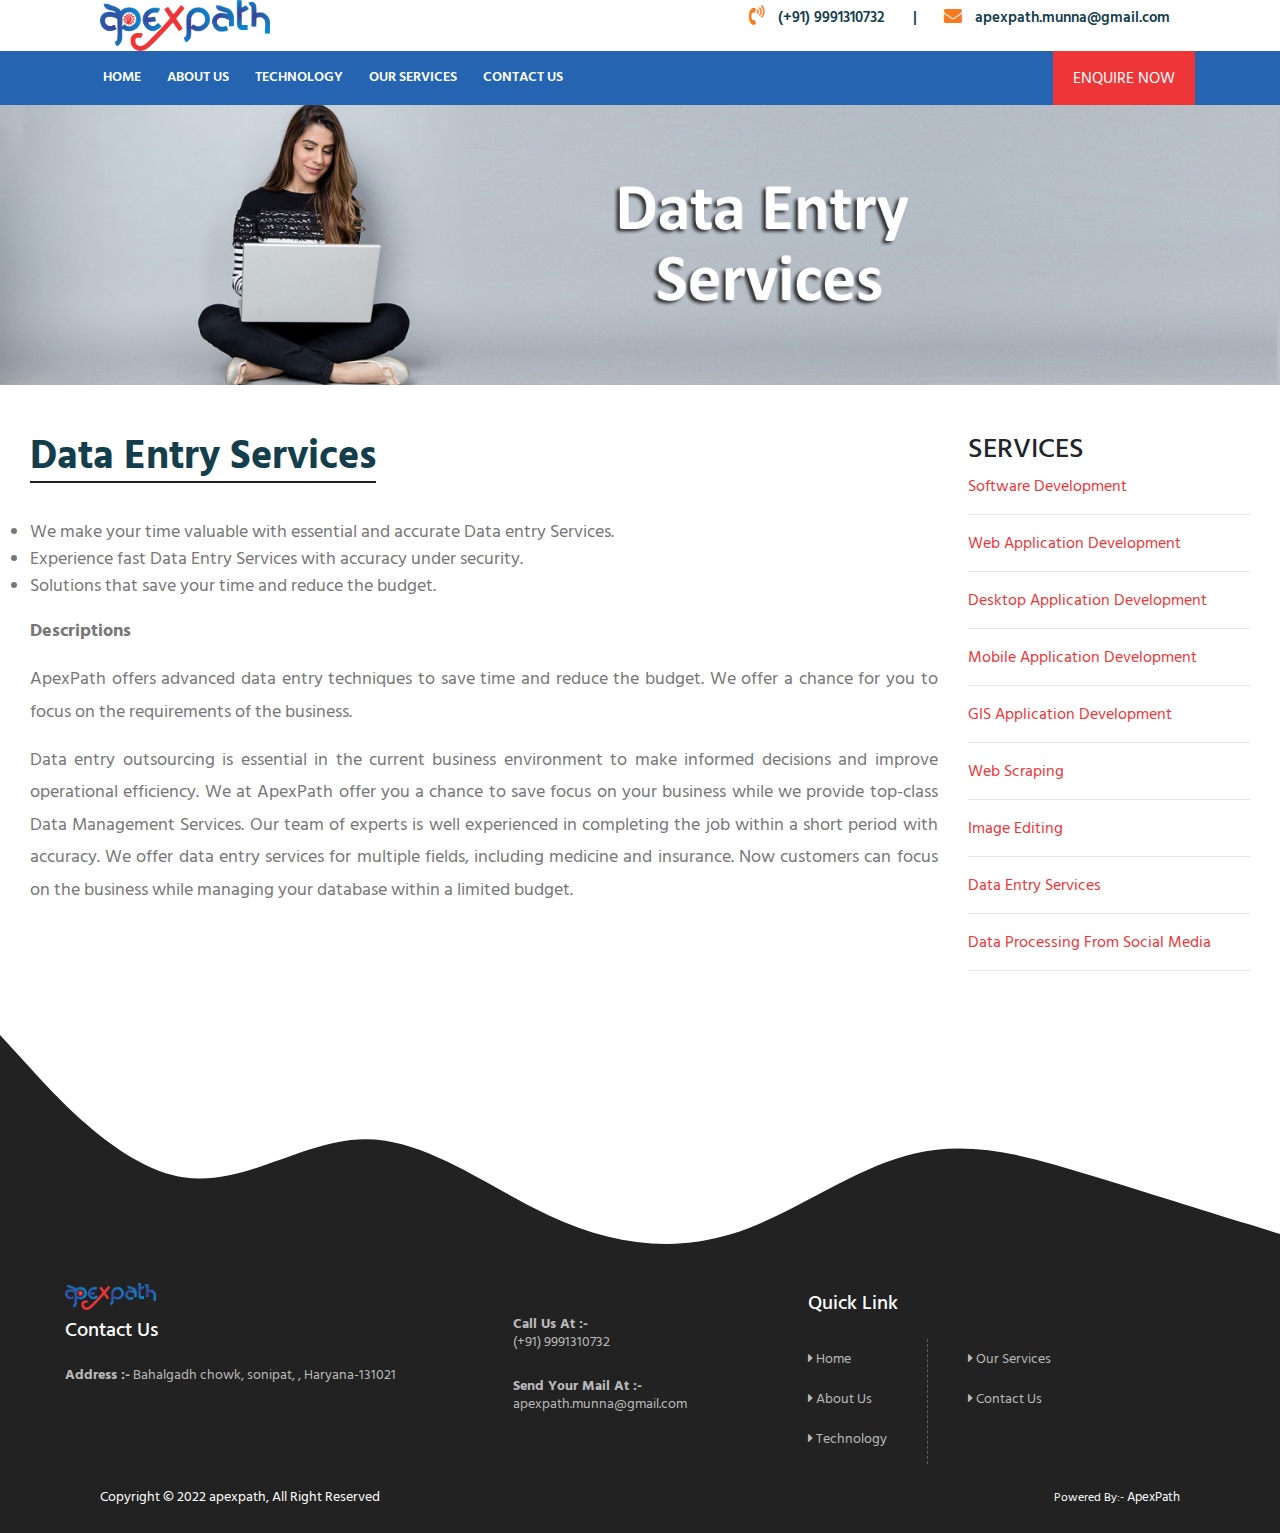
==== data-entry-services.html @ 8f99a284 "Add all pages" ====
<!DOCTYPE HTML>
<html lang="eng">

<head>
    <meta charset="utf-8">
    <link rel="alternate" href="https://apexpath.com/" hreflang="en-US" />
    <meta name="viewport" content="width=device-width, initial-scale=1">
    <title>ApexPath | Data Entry Services</title>

    <meta name="Keywords"
        content="Software development,GIS application development,Web application development,Desktop application development,Mobile application development,Web scraping" />
    <meta name="Description"
        content="ApexPath is a team of well-recognized software development experts focusing on improving business to develop their status with world-class software solutions and applications." />
    <meta name="Author" content="apexpath.munna@gmail.com" />
    <link rel="canonical" href="https://apexpath.com/" />

    <meta name="og:type" content="article" />
    <meta property="og:image" content="https://apexpath.com/img/logo-top.png" />
    <meta property="og:image:url" content="https://apexpath.com/img/logo-top.png" />
    <meta property="og:image:width" content="200" />
    <meta property="og:image:height" content="152" />
    <meta property="og:description"
        content="ApexPath is a team of well-recognized software development experts focusing on improving business to develop their status with world-class software solutions and applications. " />
    <meta property="og:title" content="ApexPath" />
    <meta property="og:url" content="https://apexpath.com/index.html" />
    <!--style sheet-->
    <link rel="stylesheet" href="css/style.css">
    <!--bootstrap link-->
    <link rel="stylesheet" href="css/bootstrap.min.css">
    <!--Owl Carousel link-->
    <link rel="stylesheet" href="css/owl.carousel.min.css">
    <!--animate link-->
    <link rel="stylesheet" href="css/animate.css">
    <!--font awesome-->
    <link rel="stylesheet" href="css/font-awesome.min.css">
    <script src='https://www.google.com/recaptcha/api.js' async defer></script>
    <link href="https://fonts.googleapis.com/css2?family=Anton&family=Open+Sans:wght@300&display=swap" rel="stylesheet">


    <style>

        h2 {
            font-size: 30px;
            position: relative;
            margin-bottom: 35px;
            font-weight: bold;
            text-align: justify;
            color: #153e4d;
        }

        h2 span {
            border-bottom: 2px solid #211F1F;
            display: inline-block;
        }

        h2.left {
            text-align: left;
        }

        h2.left span {
            padding: 0px;
        }


        .info {
            color: #625E5E;
            font-size: 20px;
        }
    </style>

</head>

<body>


    <!-----/ TOP BAR START /----->
    <section class="bars">
        <div class="container">
            <div class="row m-0 m-0">
                <div class="col-lg-4 col-md-4 col-sm-4">
                    <div class="logo-aria">
                        <a href="index.html"><img src="img/logo-top.png" class="img-fluid" alt="ApexPath"
                                width="50%"></a>
                    </div>
                </div>

                <div class="col-lg-8 col-md-8 col-sm-8">
                    <div class="text-top-menu-show">
                        <ul>
                            <li class="pl-5"><i class="fa fa-volume-control-phone"></i></li>
                            <li>(+91) 9991310732</li>
                            <li class="ml-3 mr-4">|</li>
                            <li><i class="fa fa-envelope"></i></li>
                            <li>apexpath.munna@gmail.com</li>
                        </ul>
                    </div>

                </div>
            </div>
        </div>
    </section>
    <!-----/ TOP BAR END /----->

     <nav class="navbar navbar-expand-lg navbar-light main-nav sticky-top">
       <div class="container">
             <a href="index.html" class="navbar-brand" id="mobile-logo" style="display: none;">
            <img src="img/logo-top.png" class="img-fluid" alt="ApexPath" width="40%">
            </a>
         <button class="navbar-toggler" type="button" data-toggle="collapse" data-target="#mynav"
                    aria-controls="navbarnav" aria-expanded="false" aria-lable="toggle navigation">
                    <i class="fa fa-bars" style="color: rgb(22, 2, 2);"></i>
        </button>
        <div class="collapse navbar-collapse" id="mynav">
                <ul class="navbar-nav">
                        <li class="nav-item">
                            <a class="nav-link" href="index.html#home">HOME</a>
                        </li>
                        <li class="nav-item">
                            <a class="nav-link" href="index.html#about-us">ABOUT US</a>
                        </li>

                        <li class="nav-item">
                            <a class="nav-link" href="index.html#Technology">Technology</a>
                        </li>
                        <li class=" nav-item">
                            <a class="nav-link" href="index.html#services">Our Services</a>
                        </li>

                        <li class=" nav-item">
                            <a class="nav-link mob-mr" href="index.html#contact-us">CONTACT US</a>
                        </li>
                </ul>
                <a href="contact-us.html" class="query-btn" data-toggle="modal" data-target="#exampleModal">Enquire Now </a>
        </div>
            
       </div>
         
    </nav>

    <!-----/ NAVBAR FORM /----->

    <div class="modal fade" id="exampleModal" tabindex="-1" aria-labelledby="exampleModalLabel" aria-hidden="true"
        style="margin-top: 150px;">
        <div class="modal-dialog">
            <div class="modal-content">
                <div class="modal-header" style="padding-top: 8px;padding-bottom: 8px;">
                    <p class="modal-title text-white" id="exampleModalLabel">Enquire Now</p>
                    <button type="button" class="close text-white" data-dismiss="modal" aria-label="Close">
                        <span aria-hidden="true">&times;</span>
                    </button>
                </div>
                <div class="modal-body">

                    <form method="POST" id="contact_form" action="contact-form.php" name="contact_form"
                        class="relative">

                        <div class="scrapcar-contact-form">
                            <div class="row m-0">
                                <div class="col-md-6 col-sm-6 col-lg-6">
                                    <label class="title">Name </label><span class="text-red">*</span>
                                    <input type="text" name="name" required>
                                </div>
                                <div class="col-md-6 col-sm-6 col-lg-6">
                                    <label class="title">Email <span class="text-red">*</span></label>
                                    <input type="email" name="email" required>
                                </div>
                            </div>
                            <div class="row m-0">
                                <div class="col-md-6 col-sm-6 col-lg-6">
                                    <label class="title">Phone<span class="text-red">* </span></label>
                                    <input type="text" class="uphone" minlength="10" maxlength="10" name="mobile"
                                        required>
                                </div>
                                <div class="col-md-6 col-sm-6 col-lg-6">
                                    <label class="title">Address</label>
                                    <input type="text" name="address" required>
                                </div>
                            </div>

                            <div class="row m-0">
                                <div class="col-md-6 col-sm-6 col-lg-6">
                                    <label class="title">Message<span class="text-red">* </span></label>
                                    <textarea class="uphone" name="message" required></textarea>
                                </div>
                                <div class="col-md-6 col-sm-6 col-lg-6">
                                    <button type="submit" class="btn  btn-send">Send Now <i
                                            class="fa fa-long-arrow m-0-right" aria-hidden="true"></i></button>
                                </div>
                            </div>
                        </div>
                    </form>


                </div>
                <div class="modal-footer">

                </div>
            </div>
        </div>
    </div>
    <!-----/ NAVBAR FORM /----->
    <!---- CAROUSEL ---->

    <section id="home" class="carousel">
        <div class="carousel slide" id="myslider" data-ride="carousel">

            <div class="carousel-inner">



                <div class="">
                    <img class="img-fluid" src="img/DataEntryServices.jpg" alt="ApexPath Data Entry Services"
                        width="100%">
                </div>


            </div>




        </div>

    </section>

    <!---- CAROUSEL END ---->




    <!-----/ INDEX ABOUT AREA /----->


    <section class="count mt-5">

        <div class="row m-0">

            <div class="col-lg-9 col-md-9 col-sm-9 col-12">




                <div class="heading mb-3">


                    <div class="info">
                        <h2><span>Data Entry Services</span></h2>

                        <ul style="font-size: 18px; list-style-type: disc;">

                            <li> We make your time valuable with essential and accurate Data entry Services.</li>
                            <li> Experience fast Data Entry Services with accuracy under security. </li>
                            <li>Solutions that save your time and reduce the budget. </li>



                        </ul>


                        <p style="font-weight: bold;font-size: 18px;">Descriptions</p>

                        <p style="font-size: 18px;">ApexPath offers advanced data entry techniques to save time and
                            reduce the budget. We offer a chance for you to focus on the requirements of the business.


                        </p>

                        <p style="font-size: 18px;">Data entry outsourcing is essential in the current business
                            environment to make informed decisions and improve operational efficiency. We at ApexPath
                            offer you a chance to save focus on your business while we provide top-class Data Management
                            Services. Our team of experts is well experienced in completing the job within a short
                            period with accuracy. We offer data entry services for multiple fields, including medicine
                            and insurance. Now customers can focus on the business while managing your database within a
                            limited budget. </p>

                    </div>

                </div>

            </div>
            <div class="col-lg-3 col-md-3 col-sm-3 col-12  ">
                <div class="hr-margin services-pnl">

                    <h3>SERVICES</h3>
                    <a href="software-development.html">Software Development</a>
                    <hr>
                    <a href="web-application-development.html">Web Application Development</a>
                    <hr>
                    <a href="desktop-application-development.html"> Desktop Application Development</a>
                    <hr>
                    <a href="mobile-application-development.html"> Mobile Application Development</a>
                    <hr>
                    <a href="gis-application-development.html"> GIS Application Development</a>
                    <hr>
                    <a href="web-scraping.html"> Web Scraping</a>
                    <hr>
                    <a href="image-editing.html"> Image Editing</a>
                    <hr>
                    <a href="data-entry-services.html"> Data Entry Services</a>
                    <hr>
                    <a href="data-processing-from-social-media.html"> Data Processing From Social Media</a>
                    <hr>
                </div>


            </div>


        </div>

    </section>

    <!-----/ INDEX ABOUT AREA END /----->



    <!-----/ COVID 19 SERVICE START /----->



    <!-----/ COVID 19 SERVICE END /----->

    <!-----/ SPECIALIZED SERVICE START /----->


    <button onclick="topFunction()" id="myBtn" title="Go to top"><i class="fa fa-chevron-up"></i></button>
    <!-----/ FOOTER /----->

    <footer class="footer-main mt-5">
        <svg xmlns="http://www.w3.org/2000/svg" viewBox="0 0 1440 260">
            <path fill="#fff" fill-opacity="1"
                d="M0,0L34.3,37.3C68.6,75,137,149,206,160C274.3,171,343,117,411,117.3C480,117,549,171,617,202.7C685.7,235,754,245,823,224C891.4,203,960,149,1029,133.3C1097.1,117,1166,139,1234,160C1302.9,181,1371,203,1406,213.3L1440,224L1440,0L1405.7,0C1371.4,0,1303,0,1234,0C1165.7,0,1097,0,1029,0C960,0,891,0,823,0C754.3,0,686,0,617,0C548.6,0,480,0,411,0C342.9,0,274,0,206,0C137.1,0,69,0,34,0L0,0Z">
            </path>
        </svg>

        <section class="footer-aria">
            <div class="row m-0 m-0 mob-padding">
                <div class="col-md-4 mt-3">
                    <div class="logo-aria">
                        <a href="index.html"><img src="img/logo-top.png" class="img-fluid mb-2" alt="ApexPath"
                                width="25%"></a>
                    </div>
                    <h5 class="pb-3 text-white">Contact Us</h5>
                    <div class="add-area-f">
                        <div class="add-text">
                            <p><b>Address :-</b> Bahalgadh chowk, sonipat, , Haryana-131021</p>
                        </div>
                    </div>
                </div>

                <div class="col-md-3 mt-5">

                    <div class="info-f">
                        <div class="phn-area-f text-center">
                            <div class="phn-text">
                                <p><b>Call Us At :- </b><br>(+91) 9991310732</p>
                            </div>
                        </div>


                        <div class="phn-area-f text-center">

                            <div class="phn-text">
                                <p><b>Send Your Mail At :- </b><br> apexpath.munna@gmail.com </p>
                            </div>
                        </div>
                    </div>

                </div>


                <div class="col-md-5 mt-4">
                    <div class="srv text-white">
                        <h5 class="pb-3">Quick Link</h5>
                        <div class="serv-a">
                            <div class="serv-f">
                                <a href="index.html#home" style="display: block"><i class="fa fa-caret-right"></i>
                                    Home</a>
                                <a href="index.html#about-us" style="display: block"><i class="fa fa-caret-right"></i>
                                    About Us</a>
                                <a href="index.html#Technology" style="display: block"><i class="fa fa-caret-right"></i>
                                    Technology</a>

                            </div>
                            <div class="serv-f-b">

                                <a href="index.html#services" style="display: block"><i class="fa fa-caret-right"></i>
                                    Our Services</a>

                                <a href="index.html#contact-us" style="display: block"><i class="fa fa-caret-right"></i>
                                    Contact Us</a>

                            </div>
                        </div>
                    </div>

                </div>


            </div>
        </section>
        <div class="container">
            <div class="row m-0">

                <div class="col-md-6">
                    <p class="text-white mt-4">Copyright © 2022 apexpath, All Right Reserved</p>
                </div>

                <div class="col-md-6">
                    <p class="text-white mt-4" style="font-size: 12px;float: right;">Powered By:-<a href="#"
                            style="text-decoration: none;color: white"> ApexPath</a></p>
                </div>
            </div>
        </div>
    </footer>

    <!------------Footer End------------>
    <script src='https://www.google.com/recaptcha/api.js'></script>
    <script>
        function get_action(form) {
            var v = grecaptcha.getResponse();
            if (v.length == 0) {
                document.getElementById('captcha').innerHTML = "You can't leave Captcha Code empty";
                return false;
            } else {
                document.getElementById('captcha').innerHTML = "Captcha completed";
                return true;
            }
        }
    </script>
    <!--------------Captcha Script End-------------->

    <script>
        var mybutton = document.getElementById("myBtn");
        window.onscroll = function () {
            scrollFunction()
        };

        function scrollFunction() {
            if (document.body.scrollTop > 30 || document.documentElement.scrollTop > 30) {
                mybutton.style.display = "block";
            } else {
                mybutton.style.display = "none";
            }
        }

        function topFunction() {
            document.body.scrollTop = 0;
            document.documentElement.scrollTop = 0;
        }
    </script>



    <!---------------------------------->
    <!--jquery file attch-->
    <script src="js/jquery.min.js"></script>
    <!--bootstrap js file attch-->
    <script src="js/bootstrap.min.js"></script>
    <script src="js/wow.min.js"></script>
    <!--counterup js file attch-->
    <script src="lib/counterup/jquery.counterup.min.js"></script>
    <script src="lib/counterup/jquery.waypoints.min.js"></script>
    <script src="js/owl.carousel.min.js"></script>



    <!---------------------------------------------->

    <script>
        $('.counter').counterUp({
            delay: 10,
            time: 3000
        })
    </script>

    <!---------------------------------------------------->

    <script>
        $(".carousel-b").owlCarousel({
            margin: 20,
            loop: true,
            autoplay: true,
            autoplayTimeout: 2000,
            autoplayHoverPause: true,
            responsive: {
                0: {
                    items: 1,
                    nav: false
                },
                1000: {
                    items: 1,
                    nav: false
                }
            }
        });
    </script>

</body>

</html>
---- css/style.css ----
@import url(https://fonts.googleapis.com/css?family=Cabin:400,400i,500,500i,600,600i,700,700i|Hind+Madurai:300,400,500,600,700);
header, section, footer, aside, nav, main, article, figure {
	display: block; 
}

ul
{
	list-style: none;
	margin:0;
	padding: 0 ;
    font-size: 14px;
    color: #777777;
}

body
{
	font-family: 'Hind Madurai', sans-serif !important;
    margin: 0px;
    padding: 0px;   
}
.main-abt .fa
{
    color: #fa7b1d;
}
p
{
    font-family: 'Hind Madurai', sans-serif !important;
 
	font-size:16px;
	color:#777777;
	line-height:1.8em;
	font-weight:400;
    text-align: justify;
	/* -webkit-font-smoothing:antialiased; */
}

.style-b h4
{
    color: #25b5b1;
    letter-spacing: 2px;
}
.style-b h4::after
{
    content: '';
    display: block;
    border-bottom: 4px solid #25b5b1;
    width: 160px;
    padding-top: 10px;
}


/*----- NAVBAR -----*/
.dis
{
    display: none;
}
.navbar
{
    padding: 0px !important;
}
  
.bars
{
    background-color: #fff;
    background-size: cover;
}
.fa-bars
{
    float: left;
    margin-right: 10px;
    margin-top: 3px;
    font-size: 22px !important;
}
.text-top-menu
{
    padding-left: 30px;
    padding-top: 10px;
    padding-bottom: 8px;
}
.text-top-menu-show ul
{
    text-align: end;
    margin-top: 5px;
    margin-bottom: 5px;
}
.text-top-menu-show ul li
{
    margin-right: 10px;
    color: #153e4d;
    font-weight: 600;
    font-size: 15px;
    display: inline;
}
.fa-volume-control-phone
{
    font-size: 20px !important;
    color: #fa7b1d;
}
.fa-envelope
{
    font-size: 18px !important;
    color: #fa7b1d;
}
.dropdown-menu
{
    background-color: #000;
}
.dropdown .dropdown-menu a
{
    margin: 0px;
    color: #777;
    font-size: 14px;
}
.main-nav
{   
    background-color: #2464b1;
}   
.navbar ul li a
{
    color: #fff !important;
    margin-left: 10px;
    font-weight: 600;
    text-transform: uppercase;
}
.navbar ul li a:hover
{
    color: #fa7b1d;
    border-radius: 5px;
}
.query-btn
{
    background-color: #ee3537;
    color: #fff;
    padding: 15px 20px 15px 20px;
    margin-left: auto;
    text-transform: uppercase;
}
.query-btn:hover
{
    text-decoration: none;
    color: #fff;
}
.modal-body input, [email]
{
    width: 100%;
    border-radius: 4px;
    padding: 8px;
    border: 1px solid #777777;
    outline: none;
}
.relative .title
{
    margin-top: 10px;
    margin-bottom: 0px;
}
.btn-send
{
    background-color: #fa7b1d;
    color: #fff;
    margin-top: 42px;
    text-align: center;
}
textarea
{
    width: 100%;
}
.modal-header
{
    background-color: #153e4d;
}
.close
{
    outline: none !important;
}
.navbar-nav a
{
    border: 0px;
}
.navbar-nav a::before
{
    position: absolute;
    content: '';
    left: 0px;
    bottom: 0px;
    width: 0%;
    display: inline-block;
    border-bottom: 3px solid #fa7b1d;
    transition: all 500ms ease;
    -moz-transition: all 500ms ease;
    -webkit-transition: all 500ms ease;
    -ms-transition: all 500ms ease;
    -o-transition: all 500ms ease;
    
}
.navbar-nav a::before:hover
{
    width: 100%;
}
/*----- NAVBAR END -----*/
.services-pnl a{
    
    color: #ee3537 !important;
}

/*-----/ INDEX ABOUT AREA /-----*/

.line
{
    width: 100%;
    height: 2px;
    background-color: #fa7b1d;
    box-shadow: 0px 0px 15px 16px rgba(0,0,0,.2);
}
.heading-tag p
{
    text-align: center;
    font-size: 35px;
    font-weight: 600;
    letter-spacing: 2px;
    color: #fa7b1d;
}
.heading-tag::before
{
    content: '';
    width: 25px;
    height: 25px;
    position: absolute;
    background-color: #153e4d;
    transform: rotate(45deg);
    left: 48%;
    z-index: 1;
    border: 3px solid #fff;
    margin-top: 56px;
}
.heading-tag::after
{
    content: '';
    width: 32%;
    height: 2px;
    background-color: #153e4d;
    position: absolute;
    left: 34%;
    margin-top: -14px;
}
.heading-tag-b p
{
    text-align: center;
    font-size: 30px;
    font-weight: 600;
    letter-spacing: 2px;
    color: #153e4d;
   
    
}
.heading-tag-b h1
{
    text-align: center;
    font-size: 30px;
    font-weight: 600;
    letter-spacing: 2px;
    color: #153e4d;
    
   
    
}
.heading-tag-b::before
{
        content: '';
    width: 25px;
    height: 25px;
    position: absolute;
   background-color: #ee3537;
    transform: rotate(45deg);
    left: 49%;
    z-index: 1;
    border: 3px solid #fff;
    margin-top: 42px;
}
.heading-tag-b::after
{
    content: '';
    width: 16%;
    height: 2px;
    background-color: #153e4d;
    position: absolute;
    left: 42%;
    margin-top: -15px;
}
.style-tag-a::before 
{
   left: 48%; 
}
.style-tag-a::after
{
    width: 30%;
    left: 35%;
}

.text-sml{
    font-size: 14px;
    padding-right: 7px;
}
.custom-hd {
    color: #28406d;
    font-family: inherit;
}
.count
{
    padding-right: 15px;
    padding-left: 15px;
}
.bg-img
{
    background-image: url(../img/bg-img.png);
    background-size: cover;
}
.p-style
{
    padding-left: 3px !important;
    padding-right: 3px !important;
}
/*-----/ INDEX ABOUT AREA END /-----*/


/*-----/ SERVICE START /-----*/

.service
{
    background-image: url(../img/bg-img.png);
    background-size: cover;
}
.emt
{
   background-color: rgba(186, 33, 1, .1);
}
.home-a::after
{
    content: " ";
    position: absolute;
    top: 0;
    right: 0;
    width: 1px;
    height: 95%;
     background-color: rgba(250, 123, 29, .5);
}
.home-b::before
{
    content: " ";
    position: absolute;
    bottom: 0;
    left: 15px;
    height: 1px;
    width: 92%;
    background-color: rgba(250, 123, 29, .5);
}
.home-img-a .sty-size-f
{
    font-size: 40px !important;
    padding: 15px;
    color:#fa7b1d;

}
.home-img-a img
{
    border-radius: 50%;
    border: 2px solid #fa7b1d;
}
.img-a{
    text-align:center;
}

/*-----/ SERVICE END /-----*/

/*-----/ SPECIALIZED SERVICE START /-----*/

.spe-serv,.Corp-serv
{
    box-shadow: 0px 0px 10px 2px rgba(0,0,0,.5);
    border-radius: 5px;
}
.fa-user-md, .fa-street-view, .fa-medkit, .fa-flask, .fa-ambulance, .fa-home,
.fa-hospital-o, .fa-bed, .fa-stethoscope, .fa-handshake-o
{
    font-size: 65px !important;
    color: #fa7b1d;
    text-align: center;
    padding: 20px;
    
    
}
.spe-serv .card-footer p
{
    text-align: center;
    font-size: 15px;
    font-weight: 600;
    color:#706969;
    font-family: 'Open Sans', sans-serif !important;
}
.sty-img, .sty-img-b
{
    width: 40%;
    text-align: center;
    padding: 20px;
    
    
}
.sty-img-b
{
    width: 54%;
}
.spe-serv span
{
    color: #fa7b1d;
    font-size: 14px;
}
.spe-serv img,
.Corp-serv img
{
    width: 100%;
    
    
}

.spe-serv h3{
    text-align:center;
    color:#ee3537;
    font-size: 1.1rem !important; 
}
.spe-serv .card-footer{
    height:230px; 
    padding: 0.75rem 0.55rem;
}
/*-----/ SPECIALIZED SERVICE END /-----*/

/*-----/ EQUIPMENT ON RENT START /-----*/

.equip
{
    box-shadow: 0px 0px 10px 2px rgba(0,0,0,.5);
    border-radius: 5px;
   
}

.equip .card-footer p
{
    text-align: center;
    font-size: 15px;
    font-weight: 600;
    color: #153e4d;
}

.equip span
{
    color: #fa7b1d;
    font-size: 14px;
}
.equip img
{
    width: 100%;
    height:100%;
    
   
}
/*-----/ EQUIPMENT ON RENT END /-----*/

/*-----/ TEAM START /-----*/

.team
{
    box-shadow: 0px 0px 10px 2px rgba(0,0,0,.5);
    border-radius: 10px;
}
.team p
{
    text-align: center;
}
.team .card-body
{
    overflow: hidden;
    text-align: center;
}
.team .card-body img
{
    transition: 0.5s;
}
.team .card-body img:hover
{
    transform: scale(1.1);
}
.team .card-footer p {
    text-align: center;
    font-size: 18px;
    font-weight: 600;
    color: #153e4d;
}

/*-----/ TEAM END /-----*/

/*-----/ ApexPath Packages start /-----*/

.healthcare .card-body
{
    text-align: center;   
}
.healthcare .card-body img
{
    width: 40%;
}
.healthcare .card-header p {
    text-align: center;
    font-size: 18px;
    color: #153e4d;
}
.healthcare .card-footer a
{
    padding: 6px 12px 6px 12px;
    background-color: #153e4d;
    color: #fff;
    text-decoration: none;
}
.healthcare .card-footer
{
    text-align: right;
}
.healthcare
{
    width: 50%;
    margin: auto;
}

/*-----/ ApexPath Packages end /-----*/

/**********  contact page  **********/

.inf-con
{
    background-color: rgba(186, 33, 1, .1);
}
.mrg-top
{
    margin-top: -150px;
}
.add-main
{
    border-right: 2px solid #999;
}
.form-area
{
    background-color:#eee;
}
.form-area
{
    border-radius: 10px;
    border: 0px;
}
.btn-b
{
    color: #fff;
    background-color: #ee3537;
    
}
.btn-b:hover
{
    color: #fff;
    background-color: #153e4d; 
}

input, [email]
{
    width: 100%;
    border-radius: 8px;
    padding: 10px;
    border: 0px;
}
.fa-file-pdf-o
{
    font-size: 60px !important;
    color: #fa7b1d;
}
.sty-pack-b 
{
    color: #153e4d; 
    font-size: 20px;
}
.sty-pack-b:hover
{
    color: #153e4d; 
    text-decoration: none;
}
.con-sty
{
    border-radius: 10px;
    box-shadow: 0px 0px 10px 2px rgba(0,0,0,.5);
}

/**********  contact page end  **********/

/*-----/ BACK TO TOP /-----*/

html
{
   scroll-behavior: smooth;
}
#myBtn 
{
  display: none;
  position: fixed;
  bottom: 20px;
  right: 20px;
  z-index: 99;
  font-size: 15px;
  border: none;
  outline: none;
  background-color:#ee3537;
  border: 2px solid transparent;
  color: white;
  cursor: pointer;
  padding: 7px 10px 10px 10px;
  border-radius: 4px;
  transition: 1s;
}

#myBtn:hover 
{
  background-color: #fff;
  border: 2px solid #fa7b1d;
  color: #fa7b1d;
    border-radius: 100%;
}

/*-----/ BACK TO TOP END /-----*/

/*-----/ FOOTER /-----*/
.footer-main
{
   background-color: #222;
    background-size: cover;  
}
.mob-padding
{
    padding-left: 50px;
    padding-right: 50px;
}
.mob-padding-b
{
    padding-left: 50px;
}
.serv-f
{
        float: left;
    margin-right: 40px;
    padding-right: 40px;
    border-right: 1px dashed rgba(236,240,241,.3);
    padding-bottom: 5px;
}
.serv-a a
{
    font-size: 14px;
    display: flex;
}
.srv
{
    margin-left: 55px;
}
.menu-f h5
{
    margin-left: 50px;
}
.serv-a-b
{
   list-style: none;
    margin-left: 50px;
}
.serv-a-b a
{
    line-height: 40px;
    text-decoration: none;
    font-size: 13px;
}
.serv-a
{
    line-height: 2.5em;
    text-decoration: none;
}
footer p 
{
    font-size: 14px;
    color:#b9b9b9;
    font-weight: 400;
    line-height: 18px;
    padding-bottom: 10px;
}
footer a 
{
    font-size: 13px;
    color: #b9b9b9;
    font-weight: 400;
}
footer a:hover
{
   text-decoration: none;
    color: #b9b9b9;
}
.sty-btn
{
    background-color: #fa7b1d;
    width: 100%;
    padding: 7px;
    border: 0px;
    border-radius: 5px;
    color: #fff;
}
.phn-text p
{
  margin-left: 55px;  
}
/*-----/ FOOTER END /-----*/
@media(min-width:769px){
    h2 span{
        font-size: 40px !important;       
    }
   
}
@media(max-width:993px){
    .navbar-collapse{
        padding-bottom: 20px !important;
        text-align: center !important;

    }
     .navbar-nav {
         margin-bottom: 20px !important;
     }
}

@media(min-width:992px) and (max-width:1200px) {
    
    .spe-serv img 
    {
    width: 28%;
    }

}
@media (max-width: 767px){
    #mobile-logo{
        display: block !important;
        width: 50%;
        margin-left:10px;
    }
    .navbar-light .navbar-toggler {
        border :none !important;
    }
    button:focus {
        outline: none !important;
        outline:none !important;
    }
   
   
}
@media (min-width: 767px){
    
    .navbar-light .navbar-toggler {
        border :none !important;
    }
    button:focus {
        outline: none !important;
        outline:none !important;
    } 
   
}

@media(min-width:768px) and (max-width: 991px){
    
    .sty-img-b {
    width: 100%;
}
    .phn-text p
{
  margin-left: 10px;  
}
    .home-img-a .sty-size-f {
    font-size: 25px !important;
    padding: 5px;
}
  
    
}
@media (max-width: 1024px){
    .Corp-serv img {
        width: 39%;
        border: 2px solid #fa7b1d;
        
    }
}

@media (max-width: 1024px){

   .spe-serv .card-footer{
    height:300px; 
    padding: 0.75rem 0.55rem;
    }


    .spe-serv .card-footer p{
        font-size:14px;
    }
}

@media (max-width:767px){

   .spe-serv .card-footer{
    height:300px; 
    padding: 0.75rem 0.55rem;
    }


    .spe-serv .card-footer p{
        font-size:15px;
    }
}

@media(min-width:575px) and (max-width: 767px){
    .bars
    {
        display: none;
    } 
     .dis
    {
    display: block;
    }
    .img-b 
    {
    width: 30%;
    margin: auto;
    }
    .heading-tag-b::after 
    {
         
        width: 20%;
        left: 40%;
        margin-top: -10px;
    }
    .heading-tag-b::before 
    {
        width: 20px;
    height: 20px;
    left: 47.5%;
    margin-top: 32px;
    }
    .heading-tag-b p 
    {
    font-size: 19px;
    }
    .ope-img 
    {
    margin-left: 10px;
    }
    
    .home-img-a .sty-size-f 
    {
    font-size: 25px !important;
        padding: 10px;
    }
}

@media(min-width:480px) and (max-width: 574px){
    .bars
    {
        display: none;
    }
    .dis
{
    display: block;
}
    .img-b {
    width: 30%;
    margin: auto;
}
     .mob-mr
    {
        margin-bottom: 10px;
    }
    .heading-tag-b::after 
    {
         
        width: 20%;
        left: 40%;
        margin-top: -10px;
    }
    .heading-tag-b::before 
    {
        width: 18px;
        height: 18px;
        left: 47.5%;
        margin-top: 26px;
    }
    .h-i-a img{
        width:53%;
    }
    .Corp-serv img {
        width: 25%;
        border: 2px solid #fa7b1d;
        border-radius: 50%;
    }
    
}

@media(min-width:321px) and (max-width:479px){
    
    .home-a::before, .home-a::after, .home-b::before, .home-c::after
    {
        content: " ";
        top: 0;
        right: 0;
        width: 0px;
        height: 0%;
    }
    .home-a, .home-a, .home-b, .home-c, .home-mob
    {
        box-shadow: 0px 0px 10px 2px rgba(0,0,0,.5); 
    }
    .counter-text 
    {
        font-size: 13px;
    }
    .com-area 
    {
        padding-right: 0px;
        padding-left: 0px;
    }
    .img-b 
    {
        width: 35%;
    }
    .heading-tag-b p 
    {
        font-size: 16px;
    }
    .heading-tag-b::after 
    {
         
        width: 20%;
        left: 40%;
        margin-top: -10px;
    }
    .heading-tag-b::before 
    {
        width: 18px;
        height: 18px;
        left: 47.5%;
        margin-top: 26px;
    }
    .pd-sty 
    {
        width: 100% !important;
    }
    .ope ul li 
    {
        font-size: 14px;
    }
    .ope-img 
    {
        margin-left: 0px;
    }
    .ope-img img 
    {
        padding: 2px;
    }
    .serv-a a 
    {
        font-size: 13px;
    }
    .srv 
    {
        margin-left: 0px;
    }
    .serv-f 
    {
        margin-right: 4px;
        padding-right: 4px;
    }
    .team .card-body {
    text-align: center;
}
.bars
    {
        display: none;
    }
    .dis
{
    display: block;
}
     .mob-mr
    {
        margin-bottom: 10px;
    }
    
}

@media(max-width:970px){
    .main-nav {
    background-color: #b7a5f7;
}
}

@media(max-width:320px){
    
    
    .home-a::before, .home-a::after, .home-b::before, .home-c::after
    {
        content: " ";
        top: 0;
        right: 0;
        width: 0px;
        height: 0%;
    }
    .home-a, .home-a, .home-b, .home-c, .home-mob
    {
        box-shadow: 0px 0px 10px 2px rgba(0,0,0,.5); 
    }
    .counter-text 
    {
        font-size: 13px;
    }
    .com-area 
    {
        padding-right: 0px;
        padding-left: 0px;
    }
    .img-b 
    {
        width: 35%;
    }
    .heading-tag-b p 
    {
        font-size: 16px;
    }
    .heading-tag-b::after 
    {
         
        width: 20%;
        left: 40%;
        margin-top: -10px;
    }
    .heading-tag-b::before 
    {
        width: 18px;
        height: 18px;
        left: 47.5%;
        margin-top: 26px;
    }
    .pd-sty 
    {
        width: 100% !important;
    }
    .ope ul li 
    {
        font-size: 14px;
    }
    .ope-img 
    {
        margin-left: 0px;
    }
    .ope-img img 
    {
        padding: 2px;
    }
    .serv-a a 
    {
        font-size: 13px;
    }
    .srv 
    {
        margin-left: 0px;
    }
    .serv-f 
    {
        margin-right: 4px;
        padding-right: 4px;
    }
    .bars
    {
        display: none;
    }
    .phn-text p{
        margin-left:0px !important;
    }
    .dis
    {
        display: block;
    }
    .mob-mr
    {
        margin-bottom: 10px;
    }
    .home-img-a .sty-size-f {
    font-size: 30px !important;
    padding: 10px;
}
    
        
    
}
.hr-margin{
    margin:auto;
    
}
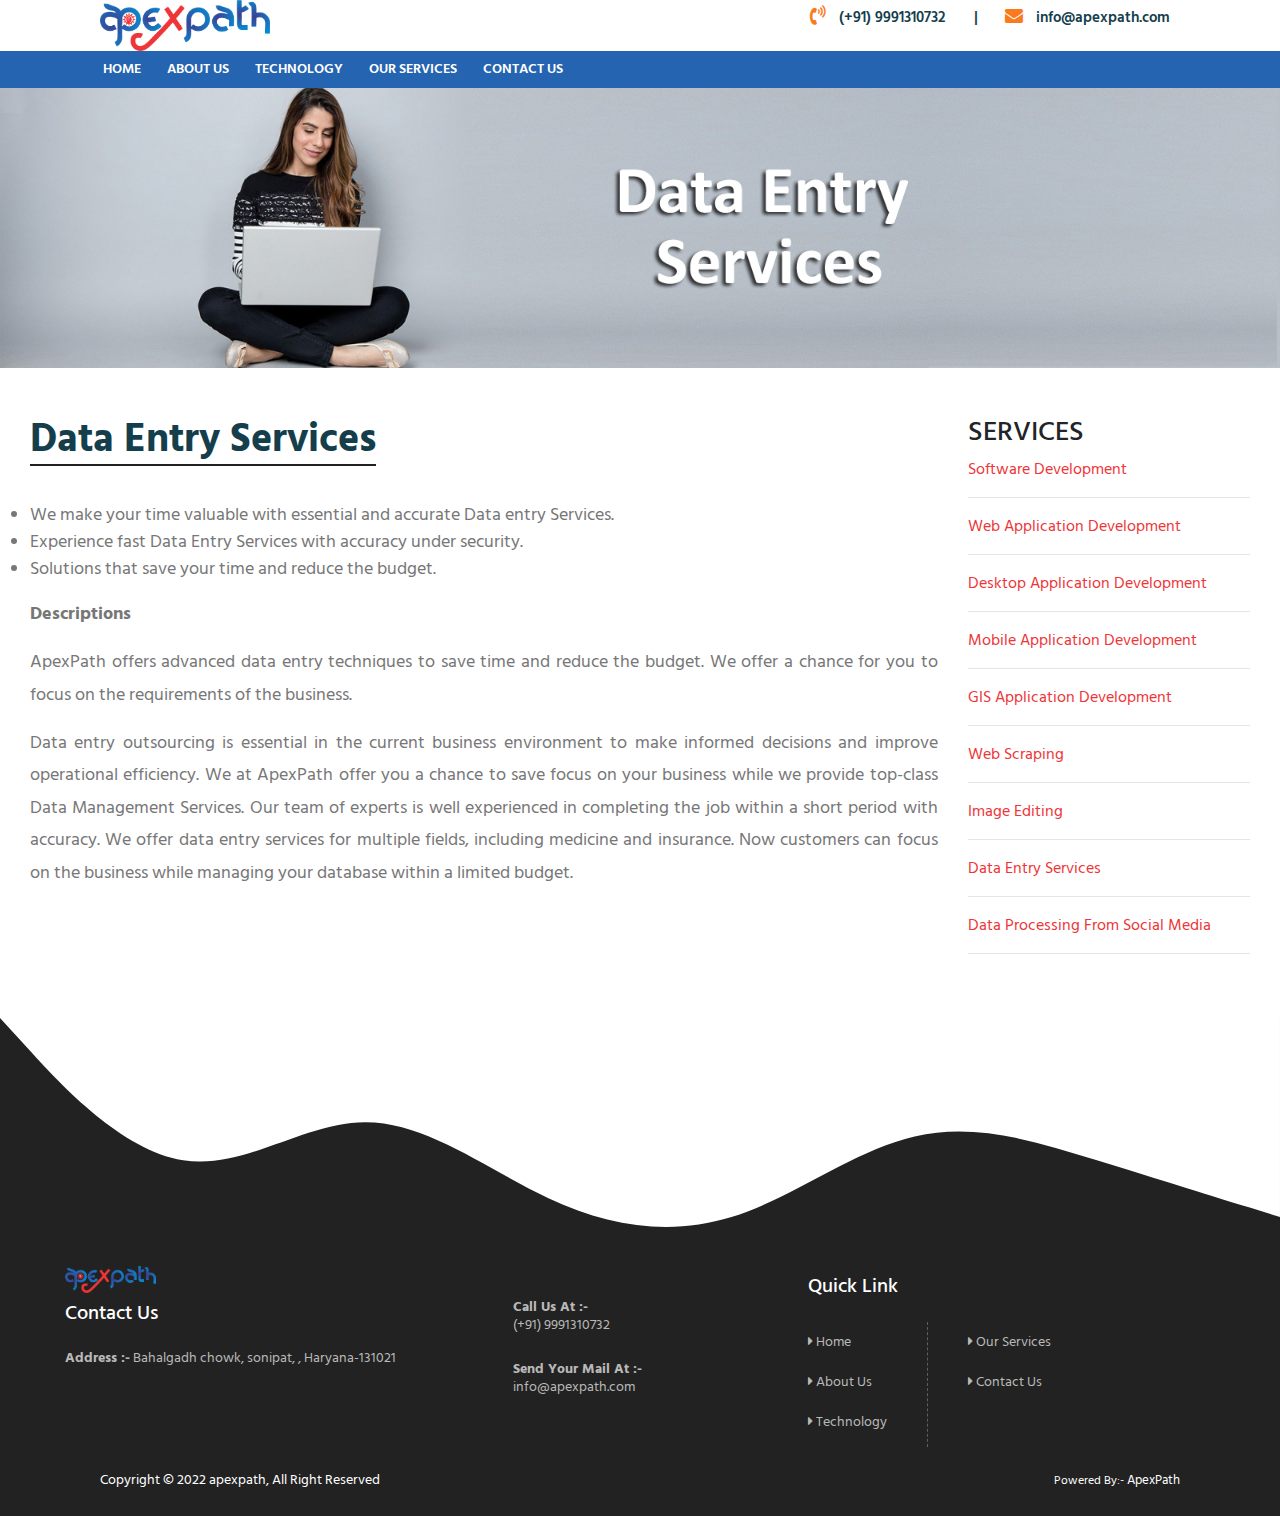
==== commit a922050b: "change style and remove enquery button" ====
--- a/data-entry-services.html
+++ b/data-entry-services.html
@@ -38,7 +38,6 @@
 
 
     <style>
-
         h2 {
             font-size: 30px;
             position: relative;
@@ -91,7 +90,7 @@
                             <li>(+91) 9991310732</li>
                             <li class="ml-3 mr-4">|</li>
                             <li><i class="fa fa-envelope"></i></li>
-                            <li>apexpath.munna@gmail.com</li>
+                            <li>info@apexpath.com</li>
                         </ul>
                     </div>
 
@@ -101,40 +100,40 @@
     </section>
     <!-----/ TOP BAR END /----->
 
-     <nav class="navbar navbar-expand-lg navbar-light main-nav sticky-top">
-       <div class="container">
-             <a href="index.html" class="navbar-brand" id="mobile-logo" style="display: none;">
-            <img src="img/logo-top.png" class="img-fluid" alt="ApexPath" width="40%">
+    <nav class="navbar navbar-expand-lg navbar-light main-nav sticky-top">
+        <div class="container">
+            <a href="index.html" class="navbar-brand" id="mobile-logo" style="display: none;">
+                <img src="img/logo-top.png" class="img-fluid" alt="ApexPath" width="40%">
             </a>
-         <button class="navbar-toggler" type="button" data-toggle="collapse" data-target="#mynav"
-                    aria-controls="navbarnav" aria-expanded="false" aria-lable="toggle navigation">
-                    <i class="fa fa-bars" style="color: rgb(22, 2, 2);"></i>
-        </button>
-        <div class="collapse navbar-collapse" id="mynav">
+            <button class="navbar-toggler" type="button" data-toggle="collapse" data-target="#mynav"
+                aria-controls="navbarnav" aria-expanded="false" aria-lable="toggle navigation">
+                <i class="fa fa-bars" style="color: rgb(22, 2, 2);"></i>
+            </button>
+            <div class="collapse navbar-collapse" id="mynav">
                 <ul class="navbar-nav">
-                        <li class="nav-item">
-                            <a class="nav-link" href="index.html#home">HOME</a>
-                        </li>
-                        <li class="nav-item">
-                            <a class="nav-link" href="index.html#about-us">ABOUT US</a>
-                        </li>
-
-                        <li class="nav-item">
-                            <a class="nav-link" href="index.html#Technology">Technology</a>
-                        </li>
-                        <li class=" nav-item">
-                            <a class="nav-link" href="index.html#services">Our Services</a>
-                        </li>
-
-                        <li class=" nav-item">
-                            <a class="nav-link mob-mr" href="index.html#contact-us">CONTACT US</a>
-                        </li>
+                    <li class="nav-item">
+                        <a class="nav-link" href="index.html#home">HOME</a>
+                    </li>
+                    <li class="nav-item">
+                        <a class="nav-link" href="index.html#about-us">ABOUT US</a>
+                    </li>
+
+                    <li class="nav-item">
+                        <a class="nav-link" href="index.html#Technology">Technology</a>
+                    </li>
+                    <li class=" nav-item">
+                        <a class="nav-link" href="index.html#services">Our Services</a>
+                    </li>
+
+                    <li class=" nav-item">
+                        <a class="nav-link mob-mr" href="index.html#contact-us">CONTACT US</a>
+                    </li>
                 </ul>
-                <a href="contact-us.html" class="query-btn" data-toggle="modal" data-target="#exampleModal">Enquire Now </a>
+                <!--  <a href="contact-us.html" class="query-btn" data-toggle="modal" data-target="#exampleModal">Enquire Now </a> -->
+            </div>
+
         </div>
-            
-       </div>
-         
+
     </nav>
 
     <!-----/ NAVBAR FORM /----->
@@ -361,7 +360,7 @@
                         <div class="phn-area-f text-center">
 
                             <div class="phn-text">
-                                <p><b>Send Your Mail At :- </b><br> apexpath.munna@gmail.com </p>
+                                <p><b>Send Your Mail At :- </b><br> info@apexpath.com </p>
                             </div>
                         </div>
                     </div>
--- a/css/style.css
+++ b/css/style.css
@@ -127,14 +127,14 @@
     color: #fa7b1d;
     border-radius: 5px;
 }
-.query-btn
+/* .query-btn
 {
     background-color: #ee3537;
     color: #fff;
     padding: 15px 20px 15px 20px;
     margin-left: auto;
     text-transform: uppercase;
-}
+} */
 .query-btn:hover
 {
     text-decoration: none;
@@ -396,6 +396,21 @@
     color:#706969;
     font-family: 'Open Sans', sans-serif !important;
 }
+.spe-serv .card{
+    transition-property: background-color;
+    transition-duration: 1s;
+    /* transition-delay: 1s; */
+    transition-timing-function:ease-out;
+
+}
+.spe-serv .card:hover{
+    background-color: skyblue;
+
+}
+.spe-serv .card:hover p{
+    color: black;
+    font-weight: bold;
+}
 .sty-img, .sty-img-b
 {
     width: 40%;
@@ -420,16 +435,39 @@
     
     
 }
+ .card-footer a:hover{
+color: rgb(255, 249, 249);
+font-weight: bold;
+background-color: rgba(0, 0, 0, 0.829);
+border  :2px solid rgba(14, 13, 13, 0.527);
+border-radius: 8px;
+}
+
+
 
 .spe-serv h3{
     text-align:center;
+    font-weight: bold;
     color:#ee3537;
     font-size: 1.1rem !important; 
+}
+.spe-serv .card:hover h3{
+    background-color: rgba(19, 184, 184, 0);
+    color: rgb(17, 17, 17);
+    
+   padding: 0%;
 }
 .spe-serv .card-footer{
     height:230px; 
     padding: 0.75rem 0.55rem;
 }
+/* .card-footer:hover{
+background-color: rgba(17, 180, 192, 0.178);
+border-radius: 30px;
+} */
+
+    
+
 /*-----/ SPECIALIZED SERVICE END /-----*/
 
 /*-----/ EQUIPMENT ON RENT START /-----*/
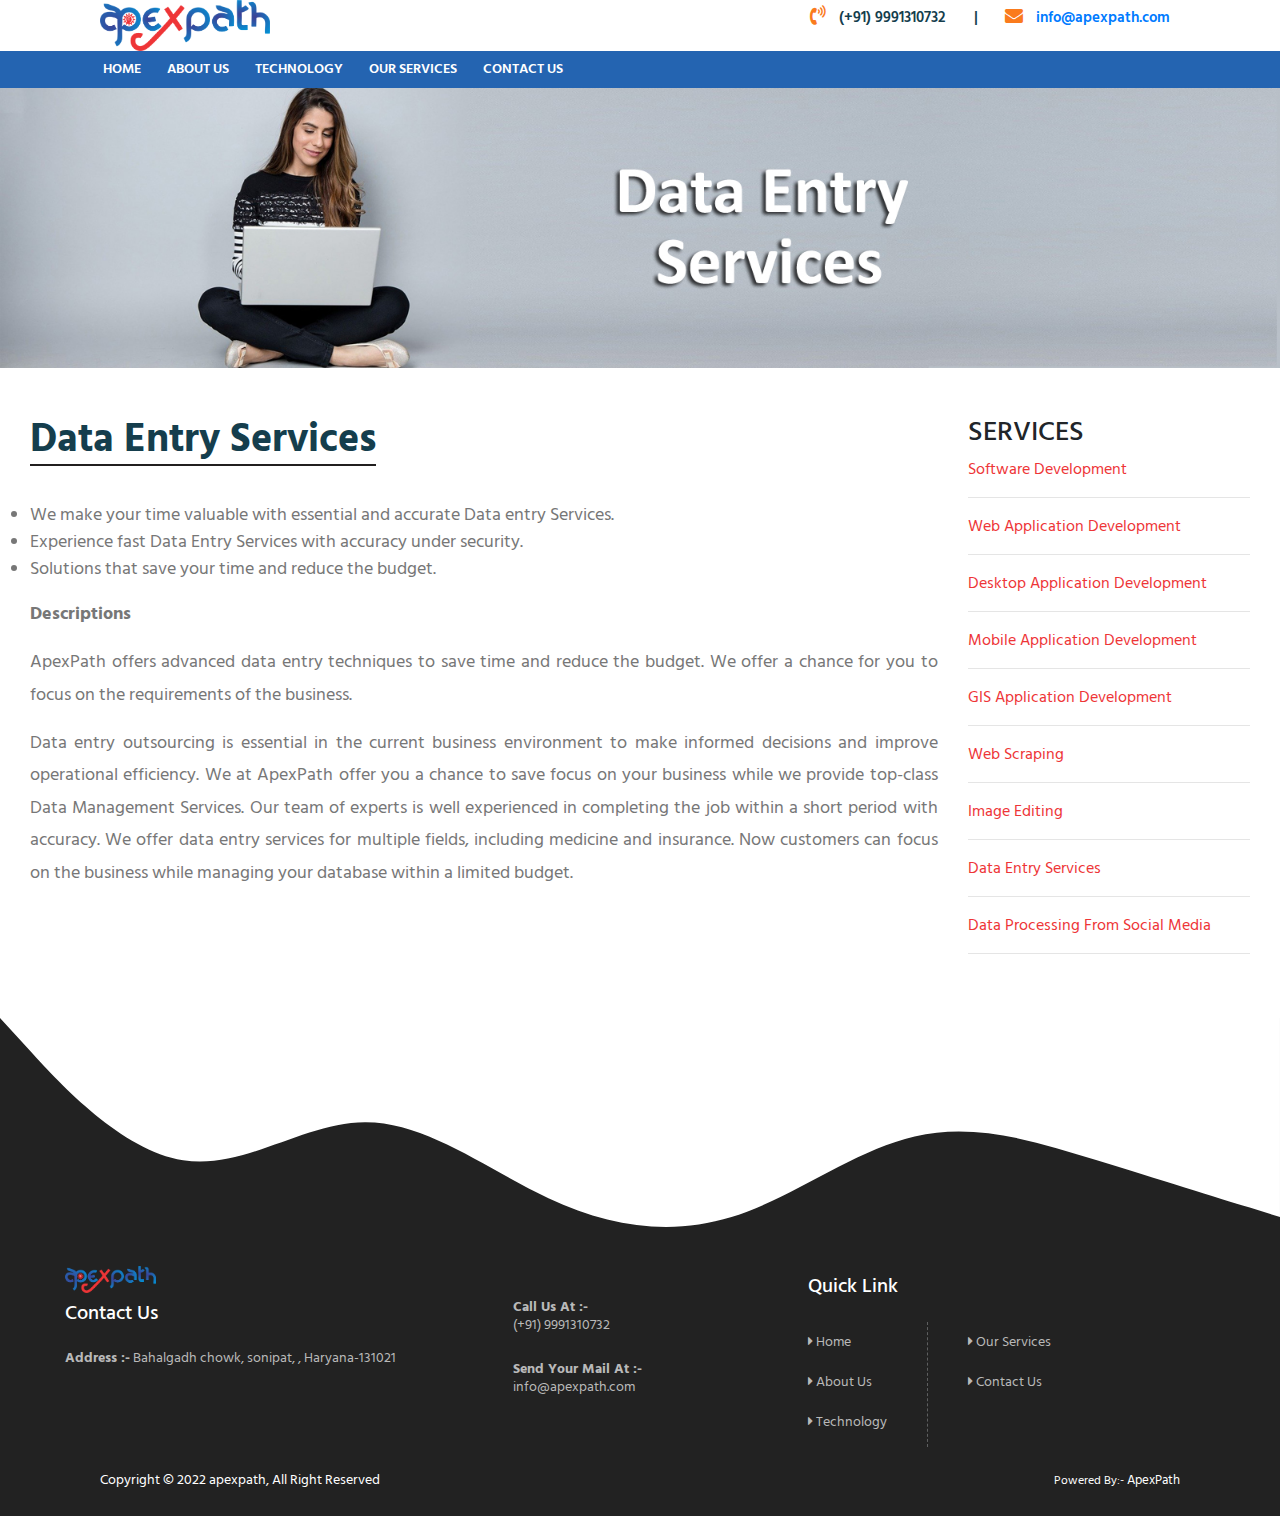
==== commit 900e38d2: "Update email link" ====
--- a/data-entry-services.html
+++ b/data-entry-services.html
@@ -90,7 +90,7 @@
                             <li>(+91) 9991310732</li>
                             <li class="ml-3 mr-4">|</li>
                             <li><i class="fa fa-envelope"></i></li>
-                            <li>info@apexpath.com</li>
+                            <li><a href="mailto:info@apexpath.com"> info@apexpath.com </a></li>
                         </ul>
                     </div>
 
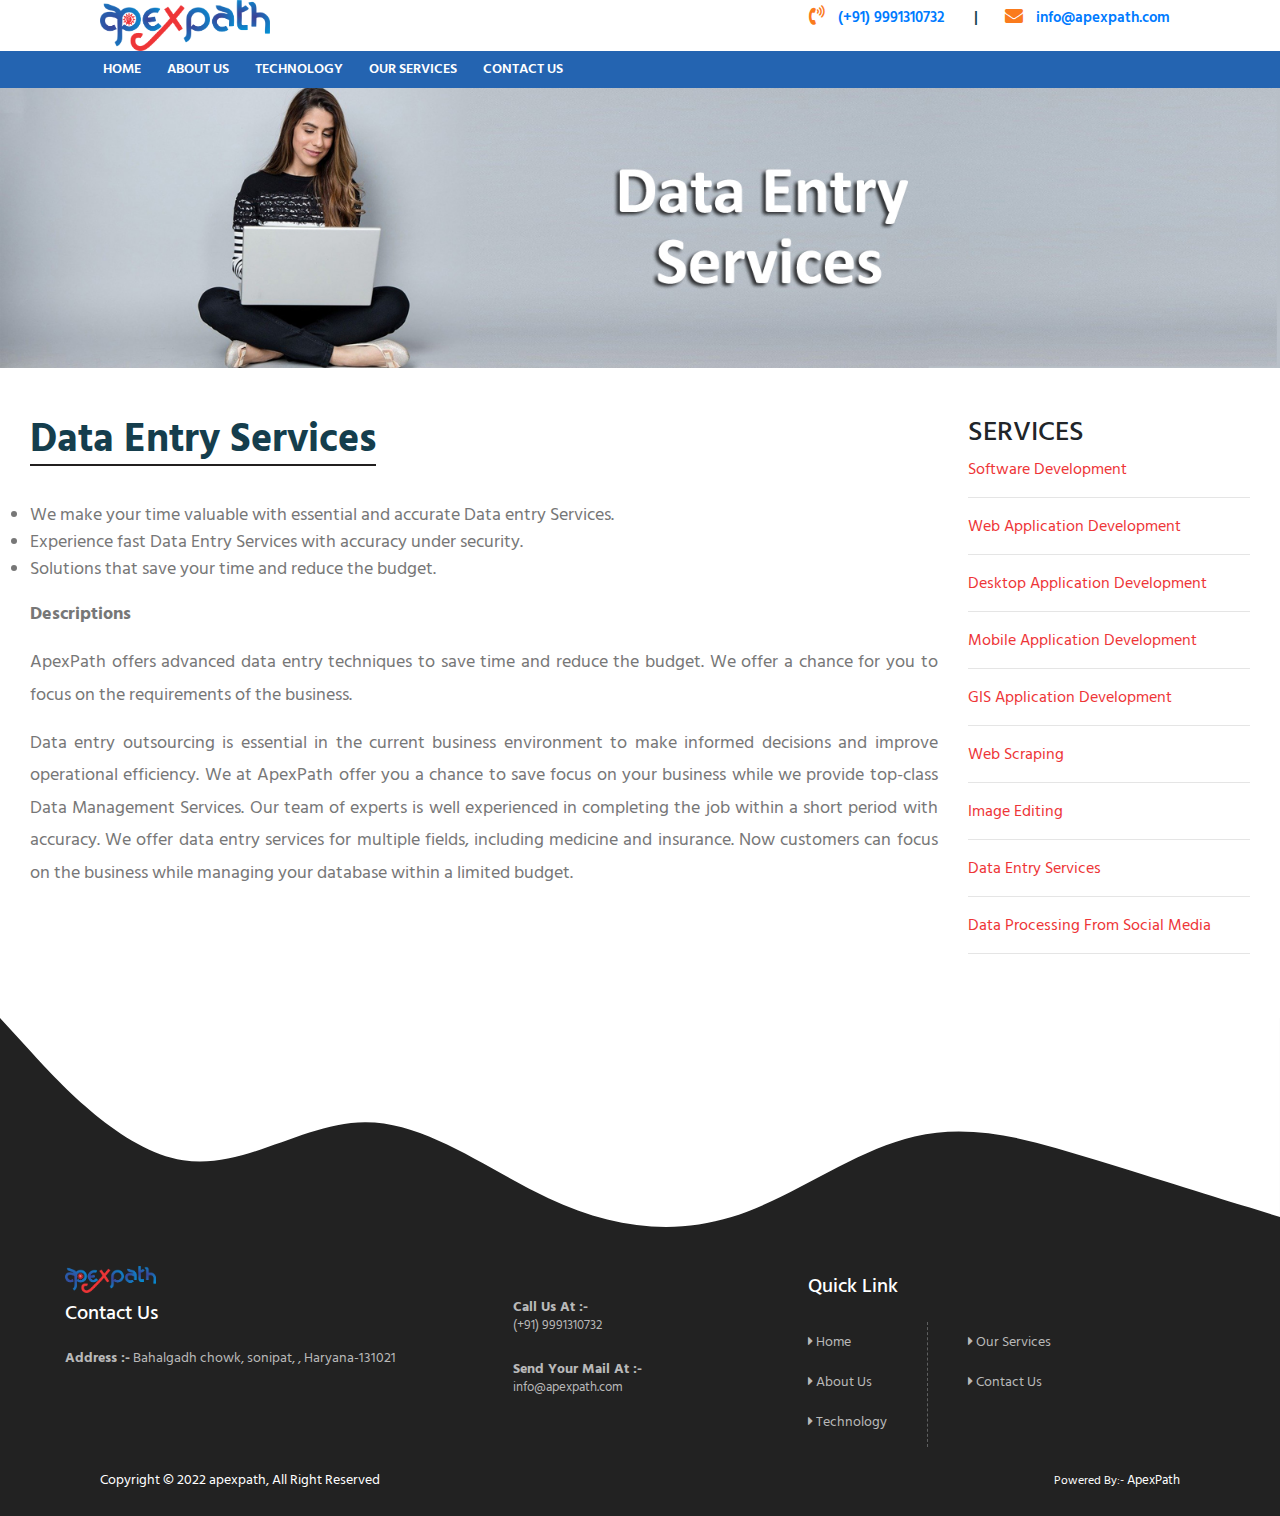
==== commit 15be6686: "Update email link" ====
--- a/data-entry-services.html
+++ b/data-entry-services.html
@@ -87,7 +87,7 @@
                     <div class="text-top-menu-show">
                         <ul>
                             <li class="pl-5"><i class="fa fa-volume-control-phone"></i></li>
-                            <li>(+91) 9991310732</li>
+                            <li><a href="tel:9991310732">(+91) 9991310732 </a></li>
                             <li class="ml-3 mr-4">|</li>
                             <li><i class="fa fa-envelope"></i></li>
                             <li><a href="mailto:info@apexpath.com"> info@apexpath.com </a></li>
@@ -352,7 +352,7 @@
                     <div class="info-f">
                         <div class="phn-area-f text-center">
                             <div class="phn-text">
-                                <p><b>Call Us At :- </b><br>(+91) 9991310732</p>
+                                <p><b>Call Us At :- </b><br><a href="tel:9991310732">(+91) 9991310732 </a></p>
                             </div>
                         </div>
 
@@ -360,7 +360,7 @@
                         <div class="phn-area-f text-center">
 
                             <div class="phn-text">
-                                <p><b>Send Your Mail At :- </b><br> info@apexpath.com </p>
+                                <p><b>Send Your Mail At :- </b><br><a href="mailto:info@apexpath.com"> info@apexpath.com </a> </p>
                             </div>
                         </div>
                     </div>
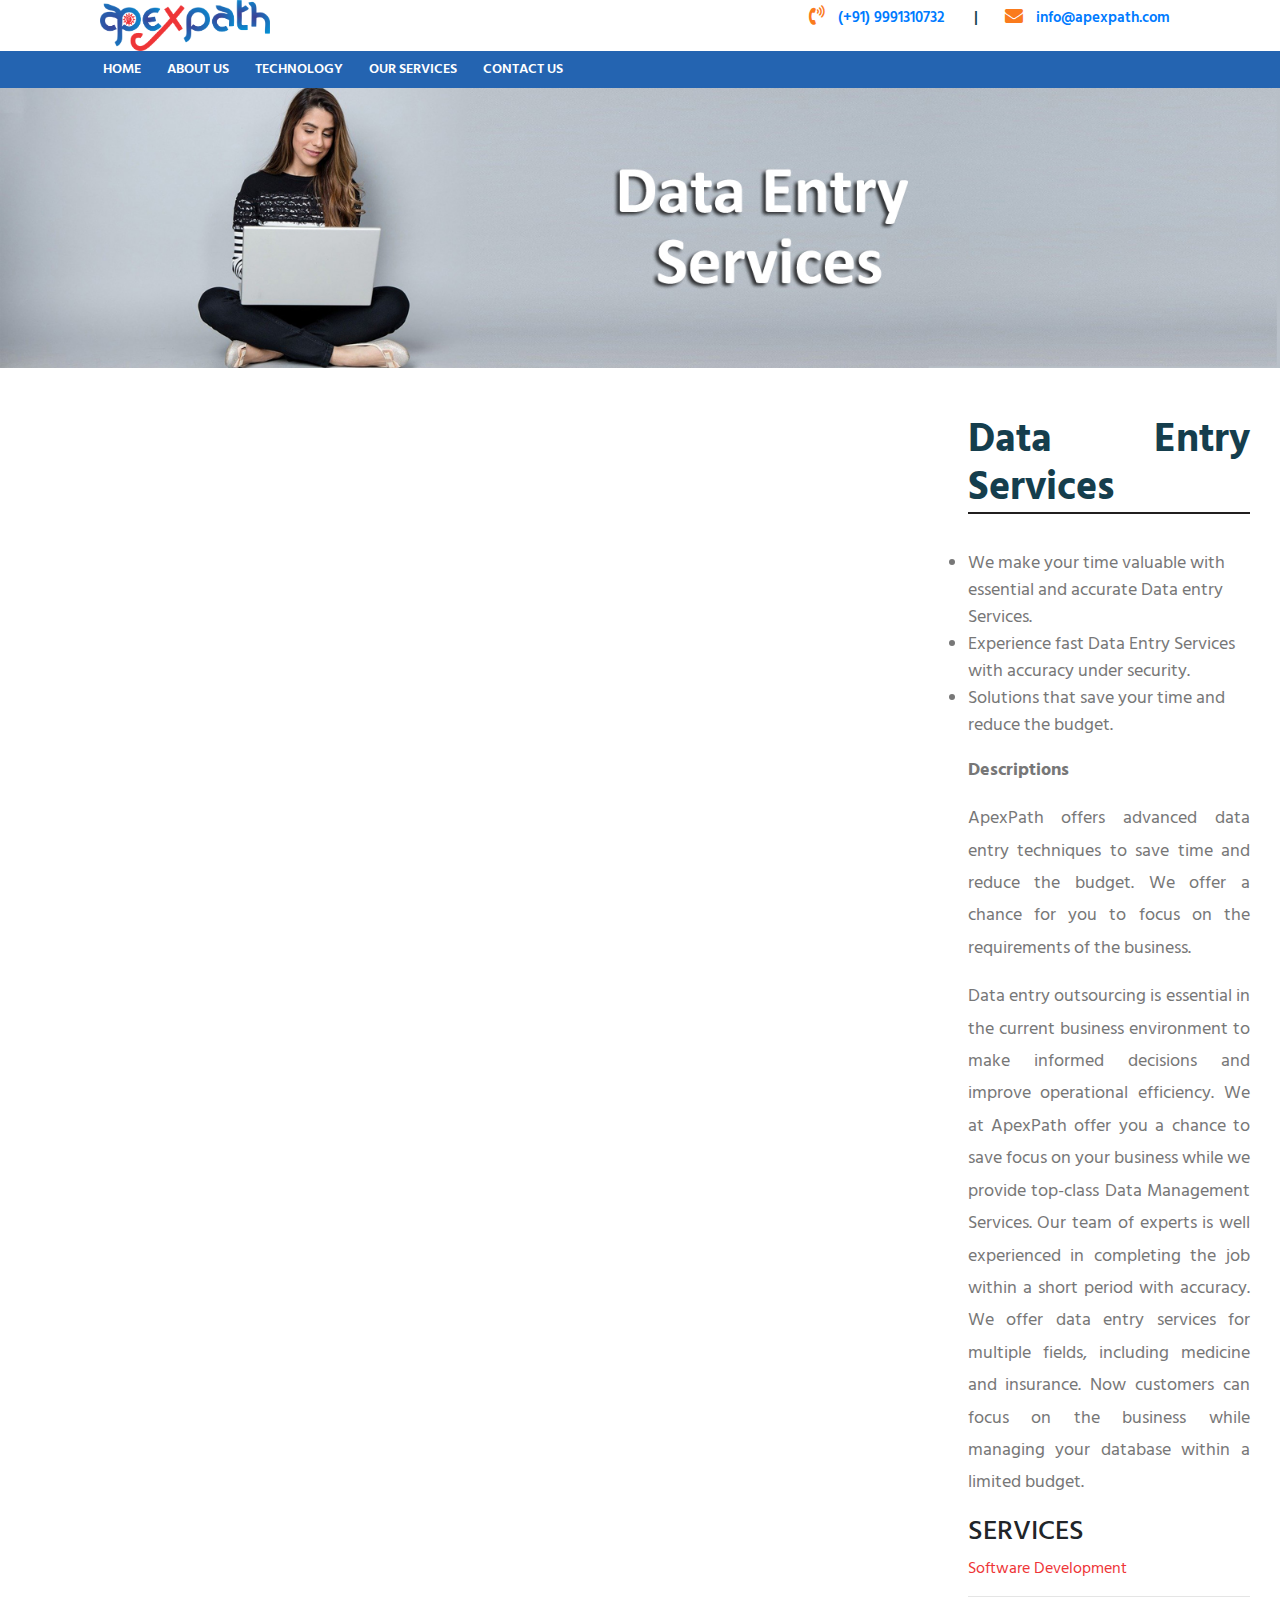
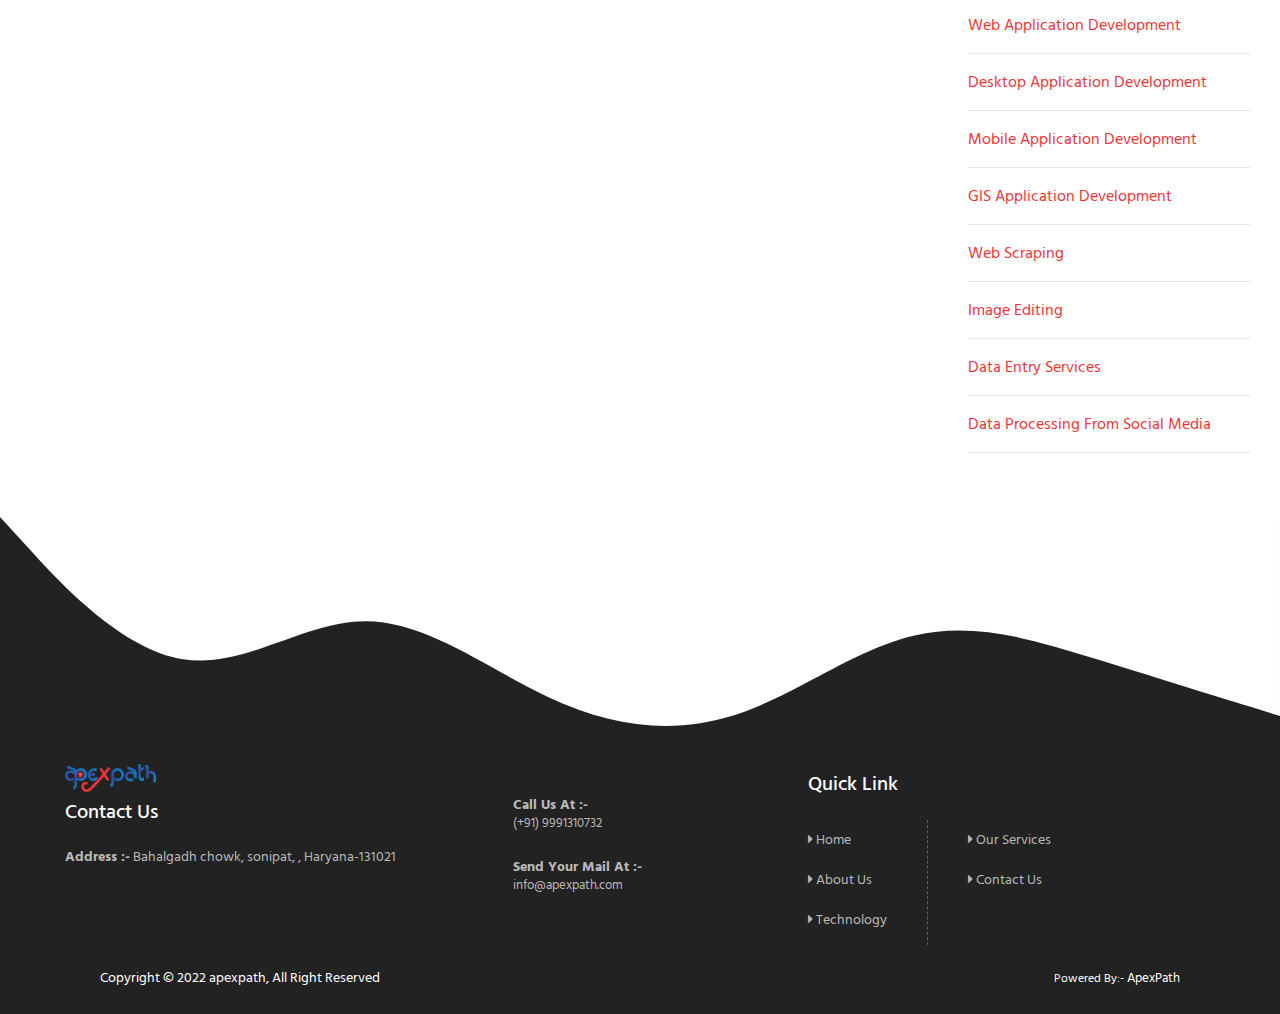
==== commit 85afa977: "update icon" ====
--- a/data-entry-services.html
+++ b/data-entry-services.html
@@ -6,6 +6,8 @@
     <link rel="alternate" href="https://apexpath.com/" hreflang="en-US" />
     <meta name="viewport" content="width=device-width, initial-scale=1">
     <title>ApexPath | Data Entry Services</title>
+    <link rel="icon" href="/img/apexpath symbol1.png">
+
 
     <meta name="Keywords"
         content="Software development,GIS application development,Web application development,Desktop application development,Mobile application development,Web scraping" />
@@ -239,7 +241,11 @@
 
 
 
-                <div class="heading mb-3">
+                
+            </div>
+            <div class="col-lg-3 col-md-3 col-sm-3 col-12  ">
+                <div class="hr-margin services-pnl">
+<div class="heading mb-3">
 
 
                     <div class="info">
@@ -275,10 +281,6 @@
                     </div>
 
                 </div>
-
-            </div>
-            <div class="col-lg-3 col-md-3 col-sm-3 col-12  ">
-                <div class="hr-margin services-pnl">
 
                     <h3>SERVICES</h3>
                     <a href="software-development.html">Software Development</a>
